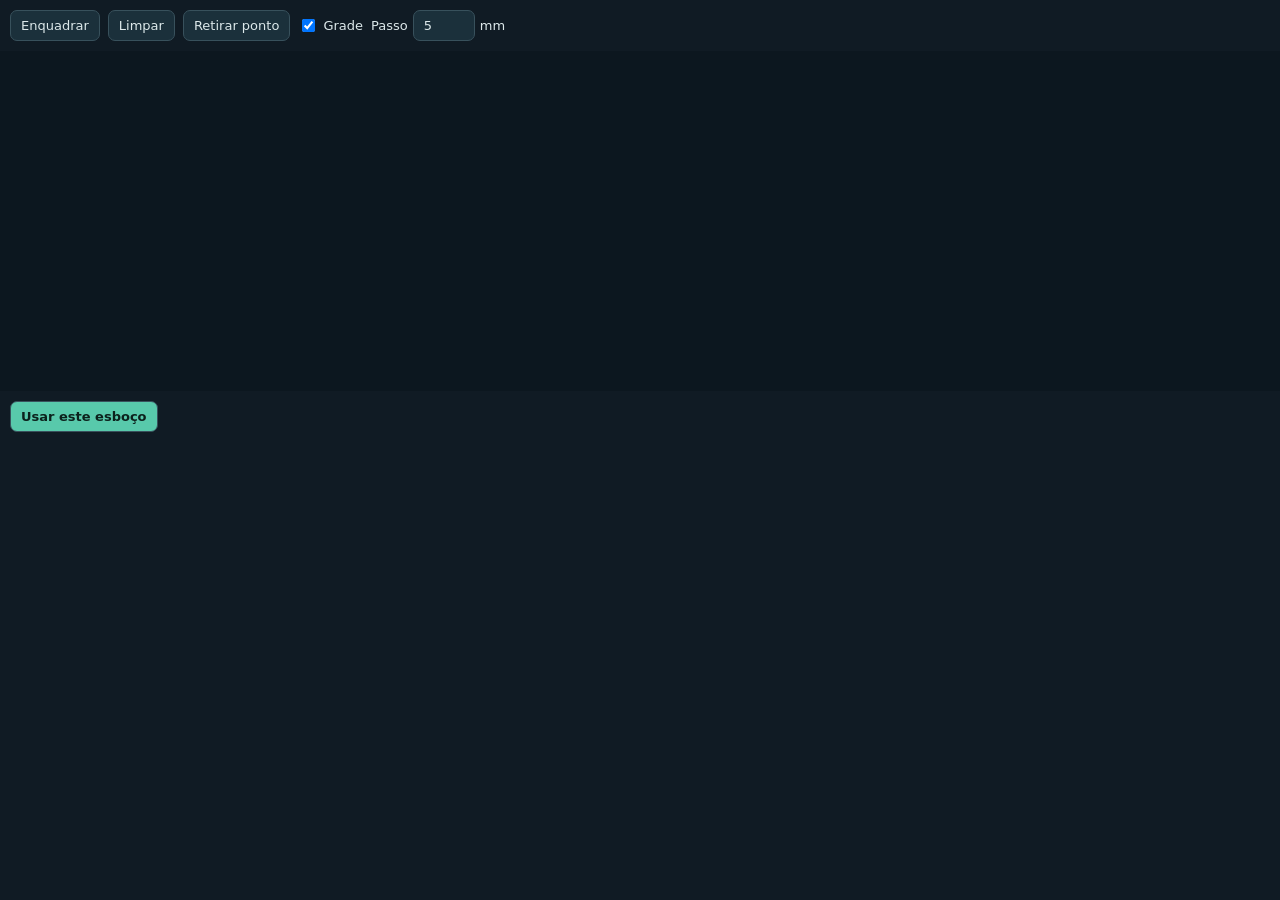
==== sketch/index.html @ 22242906 "Improve independent parametric CAD workspace with interactive sketches and mechanical operations" ====
<!doctype html><html lang="pt-BR"><meta charset="utf-8"><meta name="viewport" content="width=device-width,initial-scale=1">
<style>
*{box-sizing:border-box}body{margin:0;background:#101b24;color:#dce8ea;font:13px system-ui}button,input{font:inherit;color:inherit;background:#1b303b;border:1px solid #38515c;border-radius:7px;padding:7px 10px}button{cursor:pointer}button:disabled{opacity:.4;cursor:default}button:hover:enabled{border-color:#65d8ba}button.primary{background:#58c9ab;color:#0c211c;font-weight:700}.tools{display:flex;align-items:center;gap:8px;flex-wrap:wrap;padding:10px}label{display:flex;gap:5px;align-items:center}input[type=number]{width:62px}canvas{display:block;width:100%;height:340px;touch-action:none;background:#0c171f;cursor:crosshair}#hint{padding:10px 12px;min-height:42px;color:#9fb5bd}.tag{margin-left:auto;color:#65d8ba;font-size:11px;letter-spacing:1px}button:focus-visible,input:focus-visible{outline:2px solid #f2c97c}
</style>
<div class="tools"><button id="fit">Enquadrar</button><button id="clear">Limpar</button><button id="back">Retirar ponto</button><label><input id="snap" type="checkbox" checked>Grade</label><label>Passo <input id="step" type="number" min="0.1" max="100" step="0.5" value="5"> mm</label><span class="tag" id="plane"></span></div>
<canvas id="canvas" tabindex="0" aria-label="Área de desenho do esboço. Cotas também disponíveis no painel numérico."></canvas>
<div class="tools"><button class="primary" id="apply">Usar este esboço</button><span id="summary"></span></div><div id="hint"></div>
<script>
const send=(type,data={})=>window.parent.postMessage({isStreamlitMessage:true,type,...data},'*');
const cv=document.querySelector('canvas'),ctx=cv.getContext('2d'),$=id=>document.getElementById(id);
let f=null,version=null,scale=3,cx=0,cy=0,points=[],closed=false,start=null,drag=-1,pan=null,dirty=false,fitPending=true;
const bounds=()=>cv.getBoundingClientRect();
function screen(p){return [cv.clientWidth/2+(p[0]-cx)*scale,cv.clientHeight/2-(p[1]-cy)*scale]}
function world(e,snap=true){const r=bounds();let u=cx+(e.clientX-r.left-cv.clientWidth/2)/scale,v=cy-(e.clientY-r.top-cv.clientHeight/2)/scale;const step=Math.max(.1,Number($('step').value)||5);if(snap&&$('snap').checked){u=Math.round(u/step)*step;v=Math.round(v/step)*step}return [Math.max(-10000,Math.min(10000,u)),Math.max(-10000,Math.min(10000,v))]}
function fit(){if(!f||cv.clientWidth<10){fitPending=true;return}fitPending=false;let w=f.profile==='circle'?f.diameter:f.length,h=f.profile==='circle'?f.diameter:f.width;cx=f.x;cy=f.y;if(f.profile==='polygon'&&points.length){const xs=points.map(p=>p[0]),ys=points.map(p=>p[1]);w=Math.max(...xs)-Math.min(...xs);h=Math.max(...ys)-Math.min(...ys);cx=(Math.max(...xs)+Math.min(...xs))/2;cy=(Math.max(...ys)+Math.min(...ys))/2}scale=Math.max(.01,Math.min(cv.clientWidth/(w*1.7+40),cv.clientHeight/(h*1.7+40)));draw()}
function draw(){if(!f)return;if(fitPending){if(cv.clientWidth>0)fit();return}const dpr=Math.min(devicePixelRatio||1,2),w=cv.clientWidth,h=cv.clientHeight;if(cv.width!==w*dpr||cv.height!==h*dpr){cv.width=w*dpr;cv.height=h*dpr}ctx.setTransform(dpr,0,0,dpr,0,0);ctx.clearRect(0,0,w,h);
let step=Math.max(.1,Number($('step').value)||5);while(step*scale<16)step*=2;const lo=world({clientX:bounds().left,clientY:bounds().bottom},false),hi=world({clientX:bounds().right,clientY:bounds().top},false);ctx.lineWidth=1;ctx.strokeStyle='#1b303b';ctx.beginPath();for(let x=Math.ceil(lo[0]/step)*step;x<=hi[0];x+=step){let p=screen([x,0]);ctx.moveTo(p[0],0);ctx.lineTo(p[0],h)}for(let y=Math.ceil(lo[1]/step)*step;y<=hi[1];y+=step){let p=screen([0,y]);ctx.moveTo(0,p[1]);ctx.lineTo(w,p[1])}ctx.stroke();let origin=screen([0,0]);ctx.strokeStyle='#52717c';ctx.setLineDash([5,5]);ctx.beginPath();ctx.moveTo(origin[0],0);ctx.lineTo(origin[0],h);ctx.moveTo(0,origin[1]);ctx.lineTo(w,origin[1]);ctx.stroke();ctx.setLineDash([]);
ctx.beginPath();if(f.profile==='rectangle'){let p=screen([f.x-f.length/2,f.y+f.width/2]);ctx.rect(p[0],p[1],f.length*scale,f.width*scale)}else if(f.profile==='circle'){let p=screen([f.x,f.y]);ctx.arc(p[0],p[1],f.diameter*scale/2,0,2*Math.PI)}else if(points.length){points.forEach((p,i)=>{const q=screen(p);i?ctx.lineTo(...q):ctx.moveTo(...q)});if(closed)ctx.closePath()}
ctx.strokeStyle='#65d8ba';ctx.fillStyle='#65d8ba22';ctx.lineWidth=2;if(f.profile!=='polygon'||closed)ctx.fill();ctx.stroke();if(f.profile==='polygon')points.forEach((p,i)=>{let q=screen(p);ctx.beginPath();ctx.arc(...q,4,0,Math.PI*2);ctx.fillStyle='#f2c97c';ctx.fill();ctx.fillStyle='#dce8ea';ctx.font='11px system-ui';ctx.fillText(`${i+1} (${p[0].toFixed(1)}, ${p[1].toFixed(1)})`,q[0]+8,q[1]-8)});
ctx.fillStyle='#9fb5bd';ctx.font='12px system-ui';ctx.fillText('U →',w-40,h-12);ctx.fillText('V ↑',12,20);
$('summary').textContent=f.profile==='polygon'?`${points.length} vértices · ${closed?'fechado':'aberto'}`:f.profile==='circle'?`Ø ${f.diameter.toFixed(2)} mm`:`${f.length.toFixed(2)} × ${f.width.toFixed(2)} mm`;
$('hint').textContent=(dirty?'Alteração no desenho ainda não enviada. ':'')+(f.profile==='polygon'?'Clique para adicionar vértices; clique no primeiro para fechar. Arraste vértices para ajustar. Shift alinha o próximo segmento.':'Arraste para desenhar um novo perfil.')+' Roda: zoom · botão direito: mover.';
$('back').disabled=f.profile!=='polygon'||!points.length;$('apply').disabled=f.profile==='polygon'&&(!closed||points.length<3)}
cv.addEventListener('contextmenu',e=>e.preventDefault());
cv.addEventListener('pointerdown',e=>{if(!f)return;cv.setPointerCapture(e.pointerId);if(e.button===2||e.button===1){pan={x:e.clientX,y:e.clientY,cx,cy};return}const p=world(e);if(f.profile==='polygon'){drag=points.findIndex(q=>Math.hypot(...screen(q).map((n,i)=>n-screen(p)[i]))<10);if(drag===0&&!closed&&points.length>=3){closed=true;drag=-1}else if(drag<0&&!closed&&points.length<100){if(e.shiftKey&&points.length){const q=points.at(-1);if(Math.abs(p[0]-q[0])>Math.abs(p[1]-q[1]))p[1]=q[1];else p[0]=q[0]}points.push(p)}dirty=true;draw()}else start=p});
cv.addEventListener('pointermove',e=>{if(pan){cx=pan.cx-(e.clientX-pan.x)/scale;cy=pan.cy+(e.clientY-pan.y)/scale;draw();return}if(drag>=0){points[drag]=world(e);dirty=true;draw()}if(start){const p=world(e);if(f.profile==='rectangle'){f.x=(start[0]+p[0])/2;f.y=(start[1]+p[1])/2;f.length=Math.max(.1,Math.abs(start[0]-p[0]));f.width=Math.max(.1,Math.abs(start[1]-p[1]))}else{f.x=start[0];f.y=start[1];f.diameter=Math.max(.1,2*Math.hypot(p[0]-start[0],p[1]-start[1]))}dirty=true;draw()}});
const release=()=>{start=null;drag=-1;pan=null};cv.addEventListener('pointerup',release);cv.addEventListener('pointercancel',release);
cv.addEventListener('wheel',e=>{e.preventDefault();scale=Math.max(.01,Math.min(100,scale*Math.exp(-e.deltaY*.001)));draw()},{passive:false});
$('fit').onclick=fit;$('clear').onclick=()=>{if(f.profile==='polygon'){points=[];closed=false}else{f.x=0;f.y=0;f.length=20;f.width=20;f.diameter=20}dirty=true;draw()};$('back').onclick=()=>{points.pop();closed=false;dirty=true;draw()};$('step').onchange=draw;
$('apply').onclick=()=>{let value={profile:f.profile,x:f.x,y:f.y,length:f.length,width:f.width,diameter:f.diameter,nonce:Date.now()};if(f.profile==='polygon'){value.x=0;value.y=0;value.points=points.map(p=>[...p])}send('streamlit:setComponentValue',{value,dataType:'json'});dirty=false;draw();$('hint').textContent='Esboço enviado ao painel. Clique em Aplicar operação para reconstruir a peça.'};
window.addEventListener('message',e=>{if(e.source!==window.parent||e.data?.type!=='streamlit:render')return;const a=e.data.args;if(a.version!==version){version=a.version;f=structuredClone(a.feature);points=(f.points||[]).map(p=>[p[0]+f.x,p[1]+f.y]);closed=points.length>=3;dirty=false;$('plane').textContent=`PLANO ${f.plane} · mm`;fit()}draw();send('streamlit:setFrameHeight',{height:475})});
new ResizeObserver(draw).observe(cv);send('streamlit:componentReady',{apiVersion:1});send('streamlit:setFrameHeight',{height:475});
</script></html>
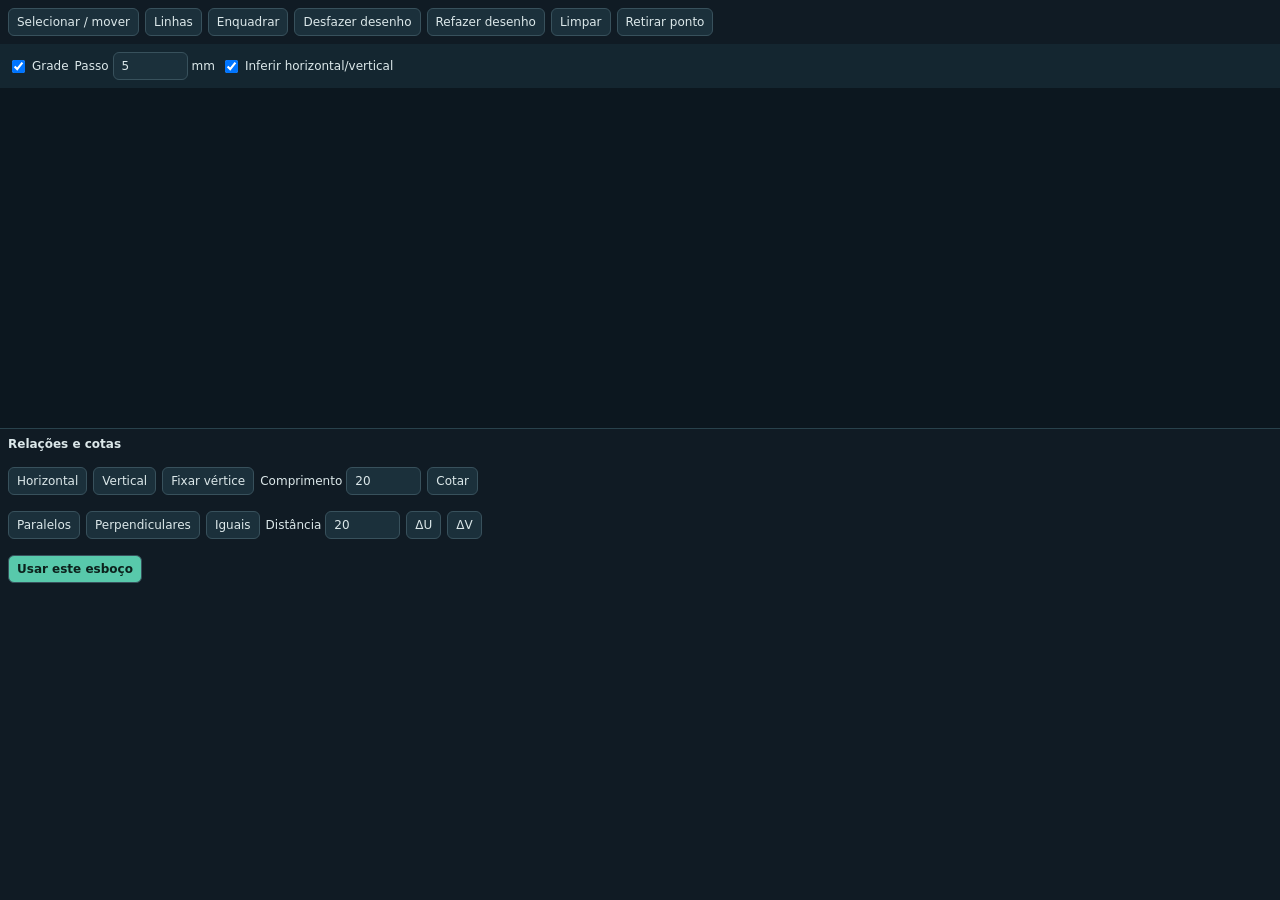
==== commit e6c67b36: "Introduce 3DE branding and constrained line sketches with editable driving dimensions" ====
--- a/sketch/index.html
+++ b/sketch/index.html
@@ -1,33 +1,11 @@
 <!doctype html><html lang="pt-BR"><meta charset="utf-8"><meta name="viewport" content="width=device-width,initial-scale=1">
-<style>
-*{box-sizing:border-box}body{margin:0;background:#101b24;color:#dce8ea;font:13px system-ui}button,input{font:inherit;color:inherit;background:#1b303b;border:1px solid #38515c;border-radius:7px;padding:7px 10px}button{cursor:pointer}button:disabled{opacity:.4;cursor:default}button:hover:enabled{border-color:#65d8ba}button.primary{background:#58c9ab;color:#0c211c;font-weight:700}.tools{display:flex;align-items:center;gap:8px;flex-wrap:wrap;padding:10px}label{display:flex;gap:5px;align-items:center}input[type=number]{width:62px}canvas{display:block;width:100%;height:340px;touch-action:none;background:#0c171f;cursor:crosshair}#hint{padding:10px 12px;min-height:42px;color:#9fb5bd}.tag{margin-left:auto;color:#65d8ba;font-size:11px;letter-spacing:1px}button:focus-visible,input:focus-visible{outline:2px solid #f2c97c}
-</style>
-<div class="tools"><button id="fit">Enquadrar</button><button id="clear">Limpar</button><button id="back">Retirar ponto</button><label><input id="snap" type="checkbox" checked>Grade</label><label>Passo <input id="step" type="number" min="0.1" max="100" step="0.5" value="5"> mm</label><span class="tag" id="plane"></span></div>
-<canvas id="canvas" tabindex="0" aria-label="Área de desenho do esboço. Cotas também disponíveis no painel numérico."></canvas>
-<div class="tools"><button class="primary" id="apply">Usar este esboço</button><span id="summary"></span></div><div id="hint"></div>
-<script>
-const send=(type,data={})=>window.parent.postMessage({isStreamlitMessage:true,type,...data},'*');
-const cv=document.querySelector('canvas'),ctx=cv.getContext('2d'),$=id=>document.getElementById(id);
-let f=null,version=null,scale=3,cx=0,cy=0,points=[],closed=false,start=null,drag=-1,pan=null,dirty=false,fitPending=true;
-const bounds=()=>cv.getBoundingClientRect();
-function screen(p){return [cv.clientWidth/2+(p[0]-cx)*scale,cv.clientHeight/2-(p[1]-cy)*scale]}
-function world(e,snap=true){const r=bounds();let u=cx+(e.clientX-r.left-cv.clientWidth/2)/scale,v=cy-(e.clientY-r.top-cv.clientHeight/2)/scale;const step=Math.max(.1,Number($('step').value)||5);if(snap&&$('snap').checked){u=Math.round(u/step)*step;v=Math.round(v/step)*step}return [Math.max(-10000,Math.min(10000,u)),Math.max(-10000,Math.min(10000,v))]}
-function fit(){if(!f||cv.clientWidth<10){fitPending=true;return}fitPending=false;let w=f.profile==='circle'?f.diameter:f.length,h=f.profile==='circle'?f.diameter:f.width;cx=f.x;cy=f.y;if(f.profile==='polygon'&&points.length){const xs=points.map(p=>p[0]),ys=points.map(p=>p[1]);w=Math.max(...xs)-Math.min(...xs);h=Math.max(...ys)-Math.min(...ys);cx=(Math.max(...xs)+Math.min(...xs))/2;cy=(Math.max(...ys)+Math.min(...ys))/2}scale=Math.max(.01,Math.min(cv.clientWidth/(w*1.7+40),cv.clientHeight/(h*1.7+40)));draw()}
-function draw(){if(!f)return;if(fitPending){if(cv.clientWidth>0)fit();return}const dpr=Math.min(devicePixelRatio||1,2),w=cv.clientWidth,h=cv.clientHeight;if(cv.width!==w*dpr||cv.height!==h*dpr){cv.width=w*dpr;cv.height=h*dpr}ctx.setTransform(dpr,0,0,dpr,0,0);ctx.clearRect(0,0,w,h);
-let step=Math.max(.1,Number($('step').value)||5);while(step*scale<16)step*=2;const lo=world({clientX:bounds().left,clientY:bounds().bottom},false),hi=world({clientX:bounds().right,clientY:bounds().top},false);ctx.lineWidth=1;ctx.strokeStyle='#1b303b';ctx.beginPath();for(let x=Math.ceil(lo[0]/step)*step;x<=hi[0];x+=step){let p=screen([x,0]);ctx.moveTo(p[0],0);ctx.lineTo(p[0],h)}for(let y=Math.ceil(lo[1]/step)*step;y<=hi[1];y+=step){let p=screen([0,y]);ctx.moveTo(0,p[1]);ctx.lineTo(w,p[1])}ctx.stroke();let origin=screen([0,0]);ctx.strokeStyle='#52717c';ctx.setLineDash([5,5]);ctx.beginPath();ctx.moveTo(origin[0],0);ctx.lineTo(origin[0],h);ctx.moveTo(0,origin[1]);ctx.lineTo(w,origin[1]);ctx.stroke();ctx.setLineDash([]);
-ctx.beginPath();if(f.profile==='rectangle'){let p=screen([f.x-f.length/2,f.y+f.width/2]);ctx.rect(p[0],p[1],f.length*scale,f.width*scale)}else if(f.profile==='circle'){let p=screen([f.x,f.y]);ctx.arc(p[0],p[1],f.diameter*scale/2,0,2*Math.PI)}else if(points.length){points.forEach((p,i)=>{const q=screen(p);i?ctx.lineTo(...q):ctx.moveTo(...q)});if(closed)ctx.closePath()}
-ctx.strokeStyle='#65d8ba';ctx.fillStyle='#65d8ba22';ctx.lineWidth=2;if(f.profile!=='polygon'||closed)ctx.fill();ctx.stroke();if(f.profile==='polygon')points.forEach((p,i)=>{let q=screen(p);ctx.beginPath();ctx.arc(...q,4,0,Math.PI*2);ctx.fillStyle='#f2c97c';ctx.fill();ctx.fillStyle='#dce8ea';ctx.font='11px system-ui';ctx.fillText(`${i+1} (${p[0].toFixed(1)}, ${p[1].toFixed(1)})`,q[0]+8,q[1]-8)});
-ctx.fillStyle='#9fb5bd';ctx.font='12px system-ui';ctx.fillText('U →',w-40,h-12);ctx.fillText('V ↑',12,20);
-$('summary').textContent=f.profile==='polygon'?`${points.length} vértices · ${closed?'fechado':'aberto'}`:f.profile==='circle'?`Ø ${f.diameter.toFixed(2)} mm`:`${f.length.toFixed(2)} × ${f.width.toFixed(2)} mm`;
-$('hint').textContent=(dirty?'Alteração no desenho ainda não enviada. ':'')+(f.profile==='polygon'?'Clique para adicionar vértices; clique no primeiro para fechar. Arraste vértices para ajustar. Shift alinha o próximo segmento.':'Arraste para desenhar um novo perfil.')+' Roda: zoom · botão direito: mover.';
-$('back').disabled=f.profile!=='polygon'||!points.length;$('apply').disabled=f.profile==='polygon'&&(!closed||points.length<3)}
-cv.addEventListener('contextmenu',e=>e.preventDefault());
-cv.addEventListener('pointerdown',e=>{if(!f)return;cv.setPointerCapture(e.pointerId);if(e.button===2||e.button===1){pan={x:e.clientX,y:e.clientY,cx,cy};return}const p=world(e);if(f.profile==='polygon'){drag=points.findIndex(q=>Math.hypot(...screen(q).map((n,i)=>n-screen(p)[i]))<10);if(drag===0&&!closed&&points.length>=3){closed=true;drag=-1}else if(drag<0&&!closed&&points.length<100){if(e.shiftKey&&points.length){const q=points.at(-1);if(Math.abs(p[0]-q[0])>Math.abs(p[1]-q[1]))p[1]=q[1];else p[0]=q[0]}points.push(p)}dirty=true;draw()}else start=p});
-cv.addEventListener('pointermove',e=>{if(pan){cx=pan.cx-(e.clientX-pan.x)/scale;cy=pan.cy+(e.clientY-pan.y)/scale;draw();return}if(drag>=0){points[drag]=world(e);dirty=true;draw()}if(start){const p=world(e);if(f.profile==='rectangle'){f.x=(start[0]+p[0])/2;f.y=(start[1]+p[1])/2;f.length=Math.max(.1,Math.abs(start[0]-p[0]));f.width=Math.max(.1,Math.abs(start[1]-p[1]))}else{f.x=start[0];f.y=start[1];f.diameter=Math.max(.1,2*Math.hypot(p[0]-start[0],p[1]-start[1]))}dirty=true;draw()}});
-const release=()=>{start=null;drag=-1;pan=null};cv.addEventListener('pointerup',release);cv.addEventListener('pointercancel',release);
-cv.addEventListener('wheel',e=>{e.preventDefault();scale=Math.max(.01,Math.min(100,scale*Math.exp(-e.deltaY*.001)));draw()},{passive:false});
-$('fit').onclick=fit;$('clear').onclick=()=>{if(f.profile==='polygon'){points=[];closed=false}else{f.x=0;f.y=0;f.length=20;f.width=20;f.diameter=20}dirty=true;draw()};$('back').onclick=()=>{points.pop();closed=false;dirty=true;draw()};$('step').onchange=draw;
-$('apply').onclick=()=>{let value={profile:f.profile,x:f.x,y:f.y,length:f.length,width:f.width,diameter:f.diameter,nonce:Date.now()};if(f.profile==='polygon'){value.x=0;value.y=0;value.points=points.map(p=>[...p])}send('streamlit:setComponentValue',{value,dataType:'json'});dirty=false;draw();$('hint').textContent='Esboço enviado ao painel. Clique em Aplicar operação para reconstruir a peça.'};
-window.addEventListener('message',e=>{if(e.source!==window.parent||e.data?.type!=='streamlit:render')return;const a=e.data.args;if(a.version!==version){version=a.version;f=structuredClone(a.feature);points=(f.points||[]).map(p=>[p[0]+f.x,p[1]+f.y]);closed=points.length>=3;dirty=false;$('plane').textContent=`PLANO ${f.plane} · mm`;fit()}draw();send('streamlit:setFrameHeight',{height:475})});
-new ResizeObserver(draw).observe(cv);send('streamlit:componentReady',{apiVersion:1});send('streamlit:setFrameHeight',{height:475});
-</script></html>
+<link rel="stylesheet" href="style.css"><script src="solver.js"></script>
+<div class="tools"><button id="select">Selecionar / mover</button><button id="draw">Linhas</button><button id="fit">Enquadrar</button><button id="undo">Desfazer desenho</button><button id="redo">Refazer desenho</button><button id="clear">Limpar</button><button id="back">Retirar ponto</button></div>
+<div class="tools settings"><label><input id="snap" type="checkbox" checked>Grade</label><label>Passo <input id="step" type="number" min="0.1" max="100" step="0.5" value="5"> mm</label><label><input id="auto" type="checkbox" checked>Inferir horizontal/vertical</label><span class="tag" id="plane"></span></div>
+<canvas id="canvas" tabindex="0" aria-label="Área de desenho do esboço. Clique em um segmento para selecionar ou arraste um vértice."></canvas>
+<section id="relations"><div class="tools"><b>Relações e cotas</b><span id="selected"></span></div>
+<div class="tools"><button data-kind="horizontal">Horizontal</button><button data-kind="vertical">Vertical</button><button id="fix">Fixar vértice</button><label>Comprimento <input id="length" aria-label="Comprimento do segmento em mm" type="number" min="0.1" max="10000" step="0.1" value="20"></label><button data-kind="length">Cotar</button></div>
+<div class="tools"><button data-kind="parallel">Paralelos</button><button data-kind="perpendicular">Perpendiculares</button><button data-kind="equal">Iguais</button><label>Distância <input id="distance" aria-label="Distância entre vértices em mm" type="number" min="-10000" max="10000" value="20"></label><button data-kind="dx">ΔU</button><button data-kind="dy">ΔV</button></div>
+<div id="list"></div></section>
+<div class="tools"><button class="primary" id="apply">Usar este esboço</button><span id="summary" role="status"></span></div><div id="error" role="alert"></div><div id="hint"></div>
+<script src="editor.js"></script></html>
--- a/sketch/style.css
+++ b/sketch/style.css
@@ -0,0 +1 @@
+*{box-sizing:border-box}body{margin:0;background:#101b24;color:#dce8ea;font:12px system-ui}button,input{font:inherit;color:inherit;background:#1b303b;border:1px solid #38515c;border-radius:6px;padding:6px 8px}button{cursor:pointer}button:disabled{opacity:.4;cursor:default}button:hover:enabled,button[aria-pressed=true]{border-color:#65d8ba;color:#a1efda}button.primary{background:#58c9ab;color:#0c211c;font-weight:700}.tools{display:flex;align-items:center;gap:6px;flex-wrap:wrap;padding:8px}.settings{background:#142630}label{display:flex;gap:4px;align-items:center}input[type=number]{width:75px}canvas{display:block;width:100%;height:340px;touch-action:none;background:#0c171f;cursor:crosshair}#hint{padding:8px 12px;color:#9fb5bd;min-height:40px}.tag{margin-left:auto;color:#65d8ba;font-size:10px;letter-spacing:1px}button:focus-visible,input:focus-visible{outline:2px solid #f2c97c}#relations{border-top:1px solid #29424c}#list{max-height:110px;overflow:auto;padding:0 8px}.relation{display:flex;align-items:center;gap:6px;margin:4px 0;color:#adc1c8}.relation button{padding:3px 7px;margin-left:auto}.relation input{padding:3px}#error{color:#ffb1a7;padding:0 10px}#summary{color:#84dcbe}#selected{color:#f2c97c}#relations[hidden]{display:none}
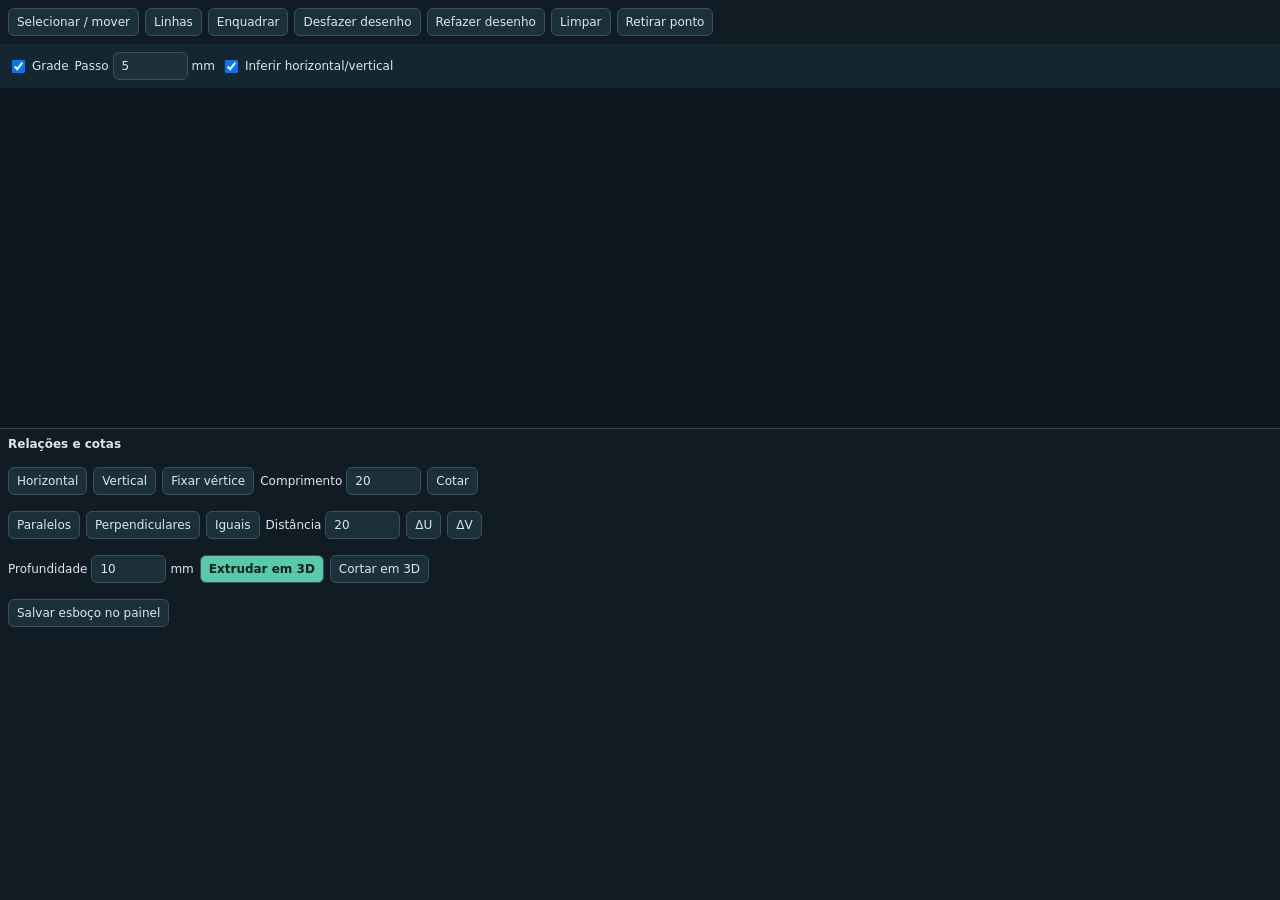
==== commit 8b5ebdae: "Add direct sketch-to-extrusion and cut commands with persistent workspace navigation" ====
--- a/sketch/index.html
+++ b/sketch/index.html
@@ -7,5 +7,6 @@
 <div class="tools"><button data-kind="horizontal">Horizontal</button><button data-kind="vertical">Vertical</button><button id="fix">Fixar vértice</button><label>Comprimento <input id="length" aria-label="Comprimento do segmento em mm" type="number" min="0.1" max="10000" step="0.1" value="20"></label><button data-kind="length">Cotar</button></div>
 <div class="tools"><button data-kind="parallel">Paralelos</button><button data-kind="perpendicular">Perpendiculares</button><button data-kind="equal">Iguais</button><label>Distância <input id="distance" aria-label="Distância entre vértices em mm" type="number" min="-10000" max="10000" value="20"></label><button data-kind="dx">ΔU</button><button data-kind="dy">ΔV</button></div>
 <div id="list"></div></section>
-<div class="tools"><button class="primary" id="apply">Usar este esboço</button><span id="summary" role="status"></span></div><div id="error" role="alert"></div><div id="hint"></div>
+<div class="tools"><label>Profundidade <input id="depth3d" aria-label="Profundidade da operação 3D em mm" type="number" min="0.1" max="10000" step="1" value="10"> mm</label><button class="primary" id="extrude3d">Extrudar em 3D</button><button id="cut3d">Cortar em 3D</button></div>
+<div class="tools"><button id="apply">Salvar esboço no painel</button><span id="summary" role="status"></span></div><div id="error" role="alert"></div><div id="hint"></div>
 <script src="editor.js"></script></html>
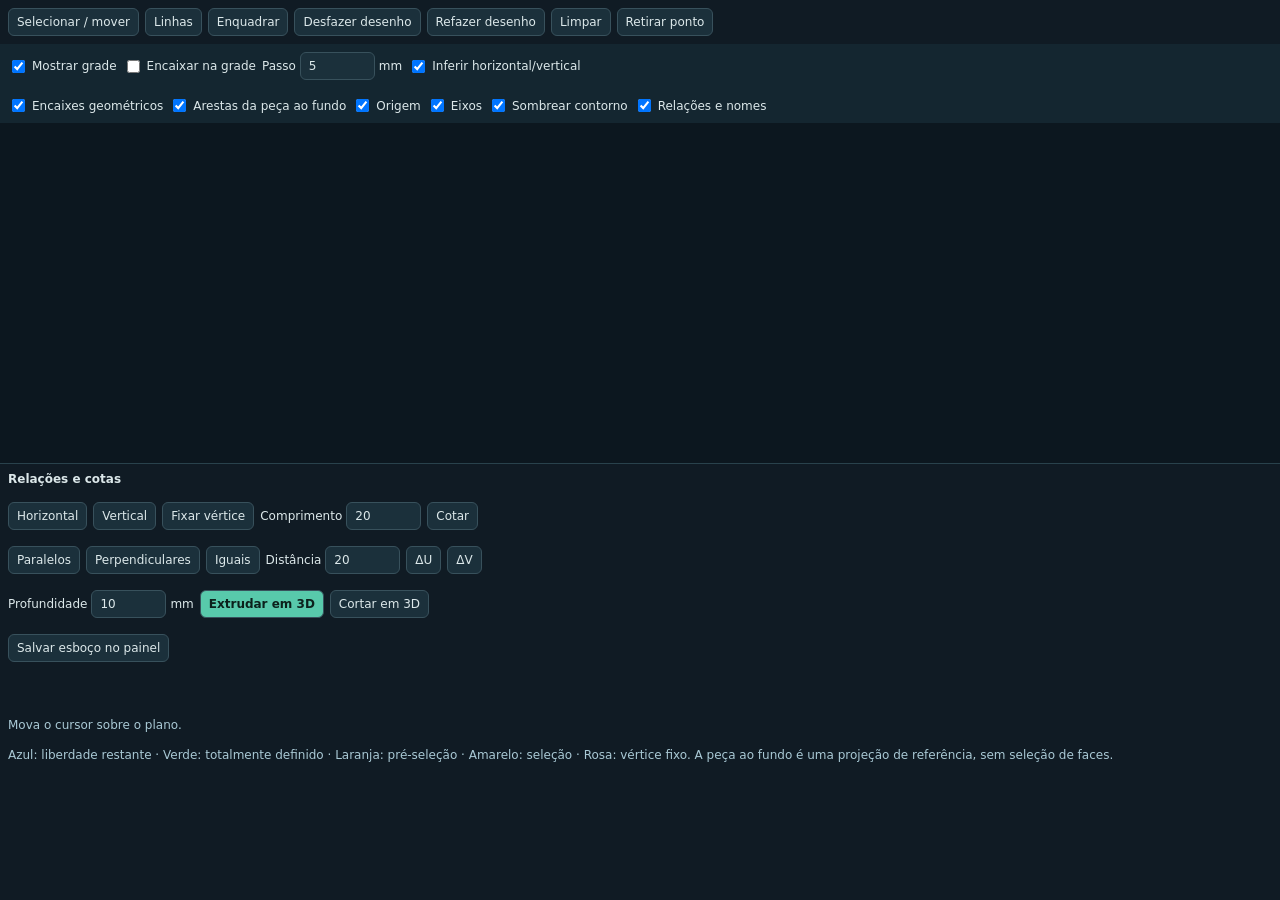
==== commit 602d2b73: "Deepen sketch feedback with reference geometry, snapping, visibility controls and cursor-centered na" ====
--- a/sketch/index.html
+++ b/sketch/index.html
@@ -1,7 +1,8 @@
 <!doctype html><html lang="pt-BR"><meta charset="utf-8"><meta name="viewport" content="width=device-width,initial-scale=1">
 <link rel="stylesheet" href="style.css"><script src="solver.js"></script>
 <div class="tools"><button id="select">Selecionar / mover</button><button id="draw">Linhas</button><button id="fit">Enquadrar</button><button id="undo">Desfazer desenho</button><button id="redo">Refazer desenho</button><button id="clear">Limpar</button><button id="back">Retirar ponto</button></div>
-<div class="tools settings"><label><input id="snap" type="checkbox" checked>Grade</label><label>Passo <input id="step" type="number" min="0.1" max="100" step="0.5" value="5"> mm</label><label><input id="auto" type="checkbox" checked>Inferir horizontal/vertical</label><span class="tag" id="plane"></span></div>
+<div class="tools settings"><label><input id="showgrid" type="checkbox" checked>Mostrar grade</label><label><input id="snap" type="checkbox">Encaixar na grade</label><label>Passo <input id="step" type="number" min="0.1" max="100" step="0.5" value="5"> mm</label><label><input id="auto" type="checkbox" checked>Inferir horizontal/vertical</label><span class="tag" id="plane"></span></div>
+<div class="tools settings"><label><input id="geometrysnap" type="checkbox" checked>Encaixes geométricos</label><label><input id="background" type="checkbox" checked>Arestas da peça ao fundo</label><label><input id="origin" type="checkbox" checked>Origem</label><label><input id="axes" type="checkbox" checked>Eixos</label><label><input id="shading" type="checkbox" checked>Sombrear contorno</label><label><input id="annotations" type="checkbox" checked>Relações e nomes</label></div>
 <canvas id="canvas" tabindex="0" aria-label="Área de desenho do esboço. Clique em um segmento para selecionar ou arraste um vértice."></canvas>
 <section id="relations"><div class="tools"><b>Relações e cotas</b><span id="selected"></span></div>
 <div class="tools"><button data-kind="horizontal">Horizontal</button><button data-kind="vertical">Vertical</button><button id="fix">Fixar vértice</button><label>Comprimento <input id="length" aria-label="Comprimento do segmento em mm" type="number" min="0.1" max="10000" step="0.1" value="20"></label><button data-kind="length">Cotar</button></div>
@@ -9,4 +10,6 @@
 <div id="list"></div></section>
 <div class="tools"><label>Profundidade <input id="depth3d" aria-label="Profundidade da operação 3D em mm" type="number" min="0.1" max="10000" step="1" value="10"> mm</label><button class="primary" id="extrude3d">Extrudar em 3D</button><button id="cut3d">Cortar em 3D</button></div>
 <div class="tools"><button id="apply">Salvar esboço no painel</button><span id="summary" role="status"></span></div><div id="error" role="alert"></div><div id="hint"></div>
-<script src="editor.js"></script></html>
+<div id="cursorinfo" role="status" style="padding:8px;color:#a9c9d5">Mova o cursor sobre o plano.</div>
+<div style="padding:8px;color:#a9c9d5">Azul: liberdade restante · Verde: totalmente definido · Laranja: pré-seleção · Amarelo: seleção · Rosa: vértice fixo. A peça ao fundo é uma projeção de referência, sem seleção de faces.</div>
+<script src="assist.js"></script><script src="editor.js"></script></html>
